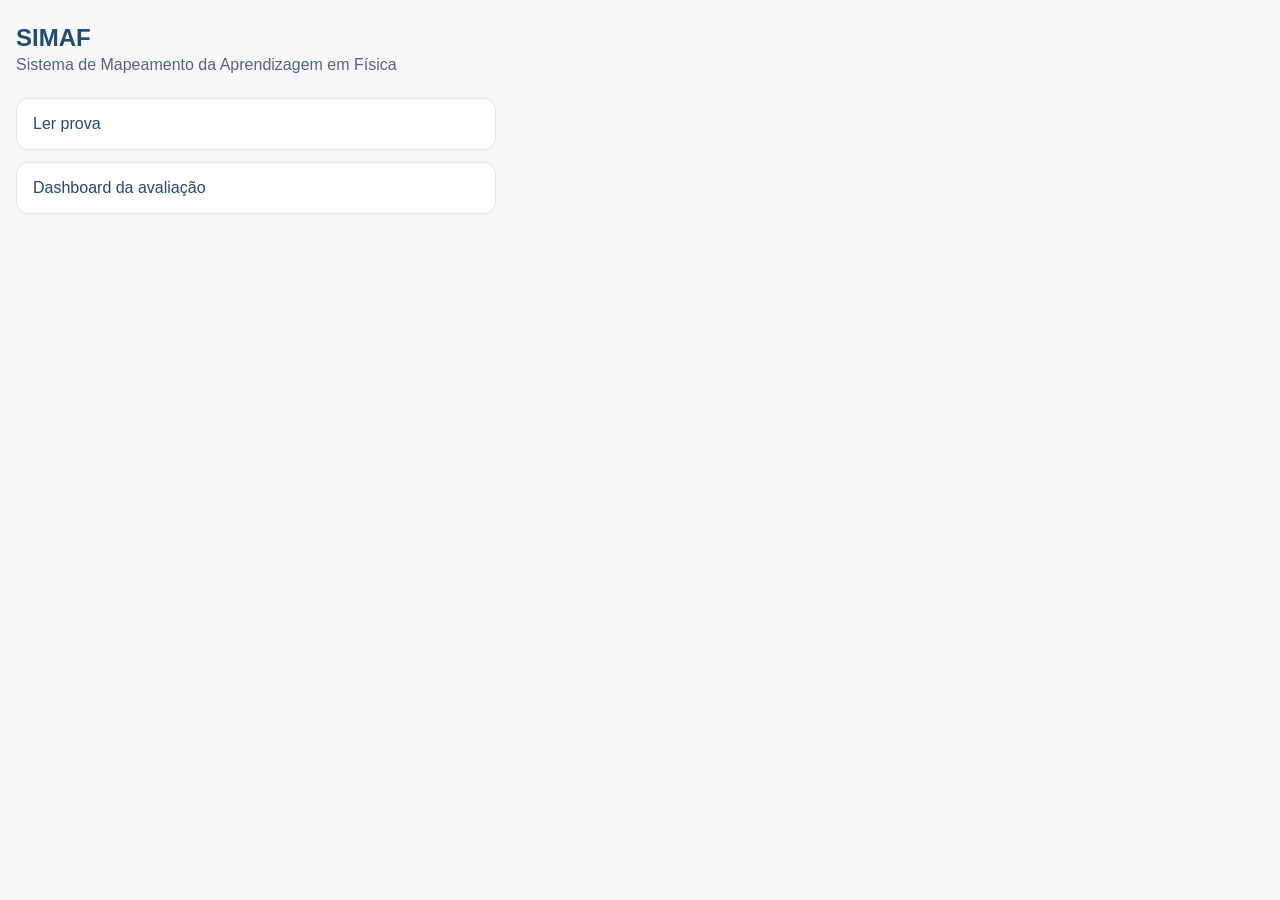
==== simaf/src/main/resources/static/index.html @ 8aead6b4 "asdf" ====
<!DOCTYPE html>
<html lang="pt-BR">
<head>
<meta charset="UTF-8">
<meta name="viewport" content="width=device-width, initial-scale=1">
<title>SIMAF</title>
<style>
body { font-family: Inter, "Segoe UI", Roboto, Arial, sans-serif; margin: 0; padding: 24px 16px; background: #F7F8FA; color: #344054; max-width: 480px; }
h1 { font-size: 24px; font-weight: 600; color: #244A73; margin: 0 0 4px; }
p { margin: 0 0 24px; color: #566579; }
a { display: block; padding: 16px; margin-bottom: 12px; background: #ffffff; border: 1px solid #E1E7EF; border-radius: 12px; color: #244A73; font-weight: 500; text-decoration: none; }
</style>
</head>
<body>
<h1>SIMAF</h1>
<p>Sistema de Mapeamento da Aprendizagem em Física</p>
<a href="/scanner.html">Ler prova</a>
<a href="/dashboard.html">Dashboard da avaliação</a>
</body>
</html>
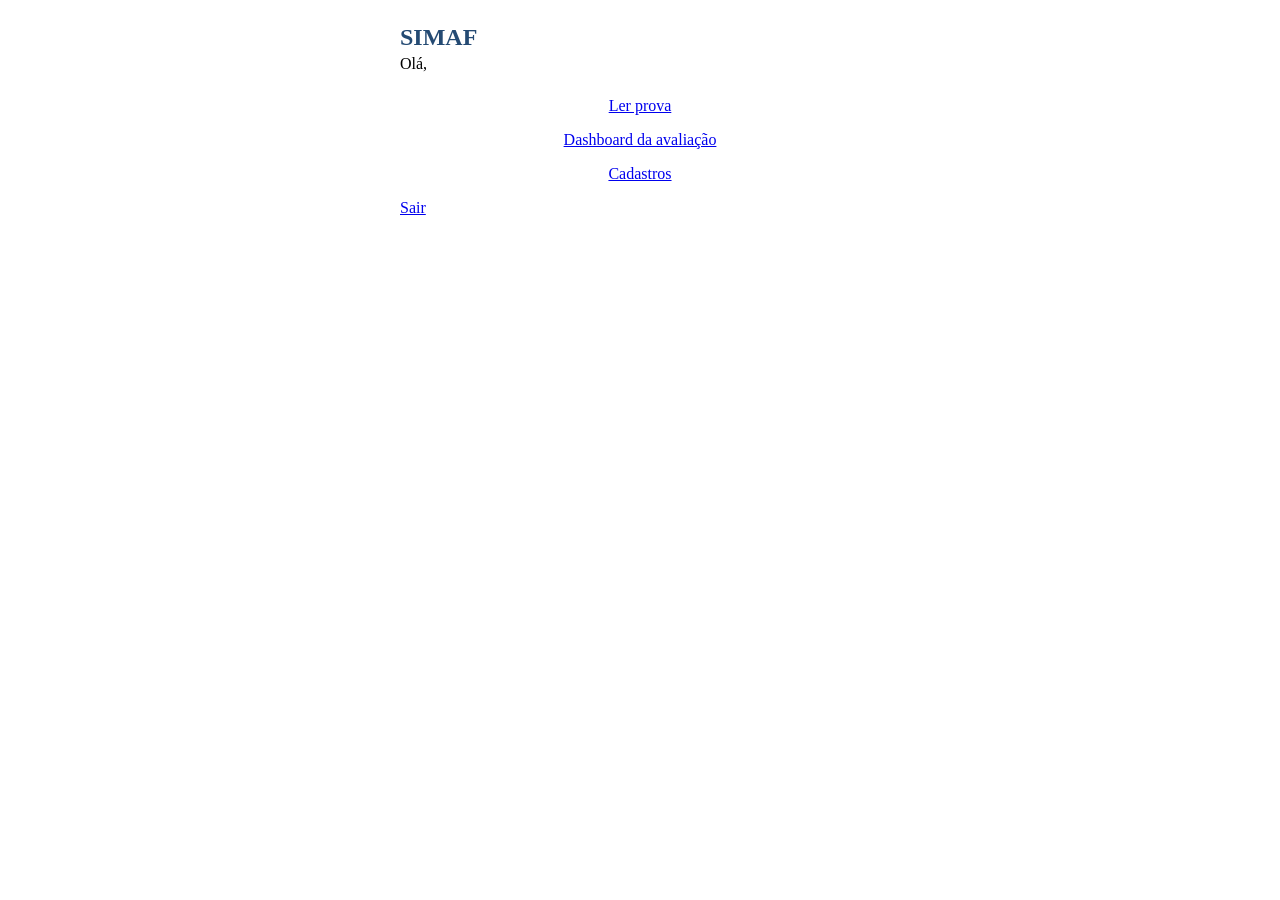
==== commit 05127e90: "sim" ====
--- a/simaf/src/main/resources/static/index.html
+++ b/simaf/src/main/resources/static/index.html
@@ -1,20 +1,12 @@
 <!DOCTYPE html>
-<html lang="pt-BR">
-<head>
-<meta charset="UTF-8">
-<meta name="viewport" content="width=device-width, initial-scale=1">
-<title>SIMAF</title>
-<style>
-body { font-family: Inter, "Segoe UI", Roboto, Arial, sans-serif; margin: 0; padding: 24px 16px; background: #F7F8FA; color: #344054; max-width: 480px; }
-h1 { font-size: 24px; font-weight: 600; color: #244A73; margin: 0 0 4px; }
-p { margin: 0 0 24px; color: #566579; }
-a { display: block; padding: 16px; margin-bottom: 12px; background: #ffffff; border: 1px solid #E1E7EF; border-radius: 12px; color: #244A73; font-weight: 500; text-decoration: none; }
-</style>
-</head>
-<body>
-<h1>SIMAF</h1>
-<p>Sistema de Mapeamento da Aprendizagem em Física</p>
-<a href="/scanner.html">Ler prova</a>
-<a href="/dashboard.html">Dashboard da avaliação</a>
-</body>
-</html>+<html lang="pt-BR"><head><meta charset="UTF-8"><meta name="viewport" content="width=device-width, initial-scale=1">
+<title>SIMAF</title><link rel="stylesheet" href="/css/simaf.css"></head>
+<body><div style="max-width:480px;margin:24px auto">
+<h1 style="font-size:24px;color:#244A73;margin-bottom:4px">SIMAF</h1>
+<p class="aux" style="margin:0 0 24px">Olá, <span id="u"></span></p>
+<p><a class="btn" style="display:block;text-align:center" href="/scanner.html">Ler prova</a></p>
+<p><a class="btn sec" style="display:block;text-align:center" href="/dashboard.html">Dashboard da avaliação</a></p>
+<p><a class="btn sec" style="display:block;text-align:center" href="/cadastros.html">Cadastros</a></p>
+<p class="aux"><a href="#" id="sair">Sair</a></p></div>
+<script src="/js/simaf.js"></script>
+<script>Simaf.exigir();document.getElementById('u').textContent=Simaf.usuario();document.getElementById('sair').onclick=function(){Simaf.sair();return false;};</script></body></html>
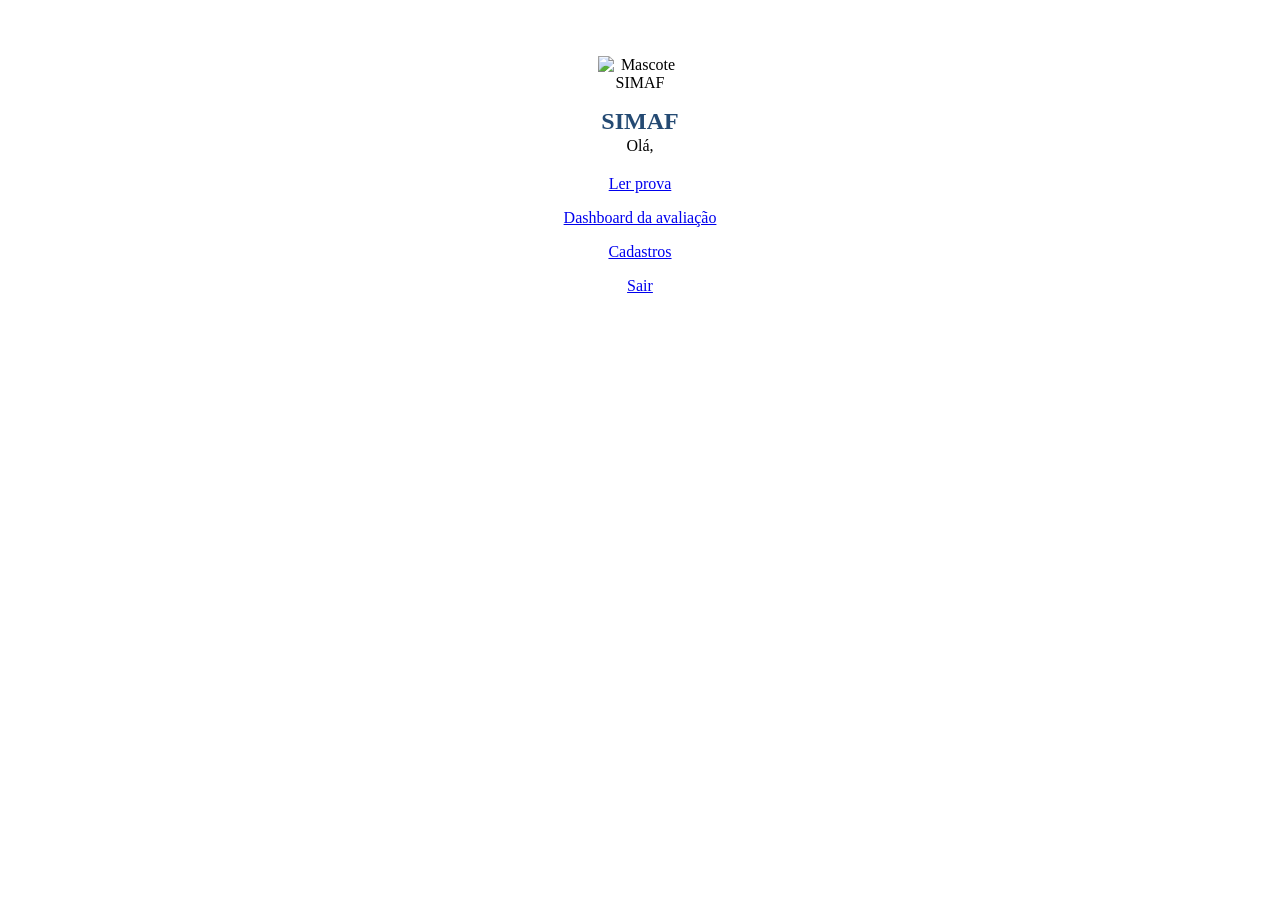
==== commit d5c937a2: "ui" ====
--- a/simaf/src/main/resources/static/index.html
+++ b/simaf/src/main/resources/static/index.html
@@ -1,12 +1,17 @@
 <!DOCTYPE html>
 <html lang="pt-BR"><head><meta charset="UTF-8"><meta name="viewport" content="width=device-width, initial-scale=1">
 <title>SIMAF</title><link rel="stylesheet" href="/css/simaf.css"></head>
-<body><div style="max-width:480px;margin:24px auto">
-<h1 style="font-size:24px;color:#244A73;margin-bottom:4px">SIMAF</h1>
-<p class="aux" style="margin:0 0 24px">Olá, <span id="u"></span></p>
-<p><a class="btn" style="display:block;text-align:center" href="/scanner.html">Ler prova</a></p>
-<p><a class="btn sec" style="display:block;text-align:center" href="/dashboard.html">Dashboard da avaliação</a></p>
-<p><a class="btn sec" style="display:block;text-align:center" href="/cadastros.html">Cadastros</a></p>
-<p class="aux"><a href="#" id="sair">Sair</a></p></div>
+<body>
+<div style="max-width:440px;margin:0 auto;padding:48px 16px">
+  <div class="card" style="text-align:center">
+    <div style="display:flex;justify-content:center;margin-bottom:8px"><img class="login-logo" style="width:84px;margin:0" src="/img/mascote.png" alt="Mascote SIMAF"></div>
+    <h1 style="font-size:24px;color:#244A73;margin-bottom:2px">SIMAF</h1>
+    <p class="aux" style="margin:0 0 20px">Ol&aacute;, <span id="u"></span></p>
+    <p><a class="btn" style="display:block;text-align:center" href="/scanner.html">Ler prova</a></p>
+    <p><a class="btn sec" style="display:block;text-align:center" href="/dashboard.html">Dashboard da avalia&ccedil;&atilde;o</a></p>
+    <p style="margin:0"><a class="btn sec" style="display:block;text-align:center" href="/cadastros.html">Cadastros</a></p>
+  </div>
+  <p class="aux" style="text-align:center;margin-top:16px"><a href="#" id="sair">Sair</a></p>
+</div>
 <script src="/js/simaf.js"></script>
-<script>Simaf.exigir();document.getElementById('u').textContent=Simaf.usuario();document.getElementById('sair').onclick=function(){Simaf.sair();return false;};</script></body></html>
+<script>Simaf.exigir();document.getElementById('u').textContent=Simaf.usuario();document.getElementById('sair').onclick=function(){Simaf.sair();return false;};</script></body></html>
